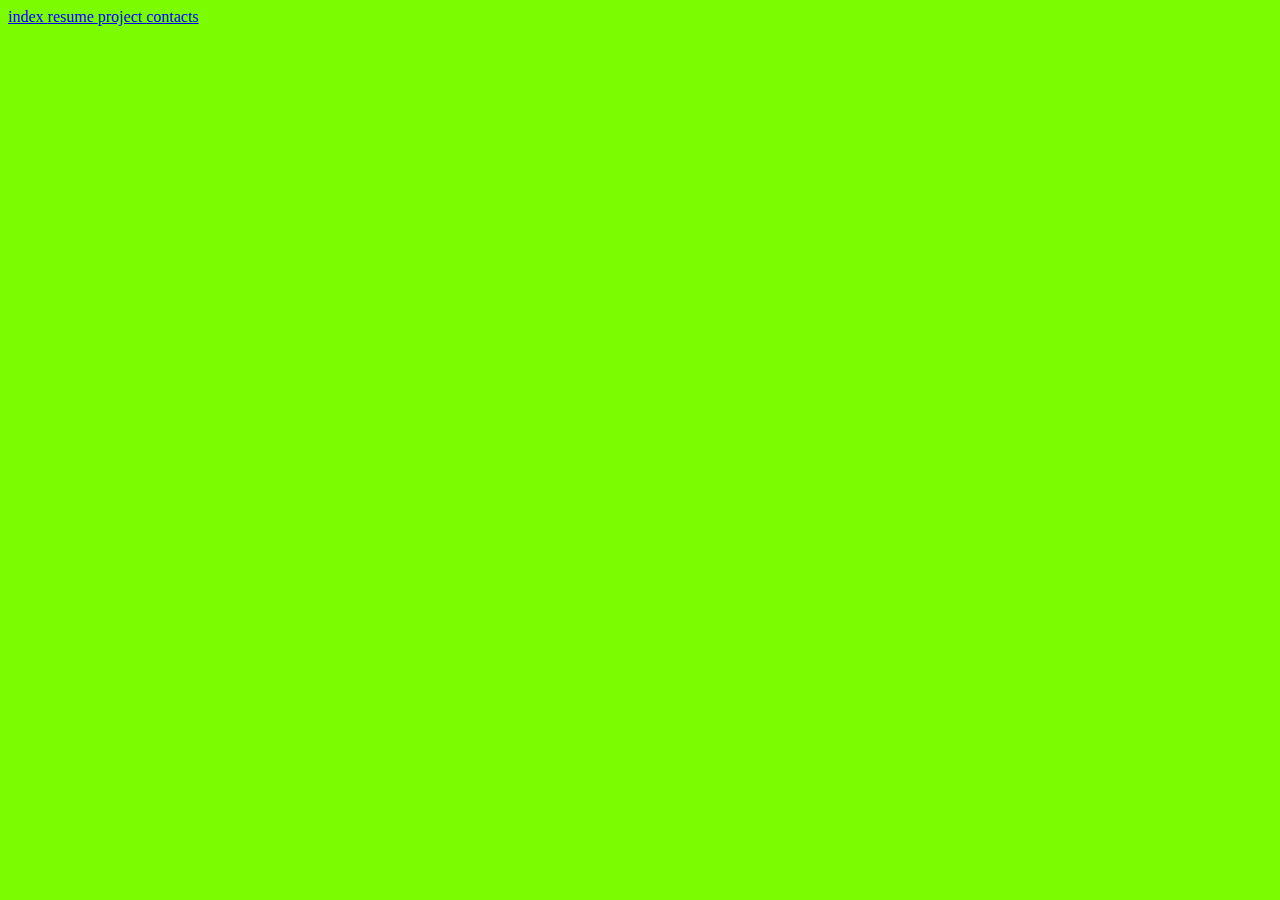
==== portfolio/about.html @ e9e3ebc1 "Add files via upload" ====
<!DOCTYPE html>
<html>
    <head>
        <meta charset="YTF-8"> 
        <meta name="viewport" content="width=device-width, initial-scale=1.0">
        <title>Devin Keppard-Tongue</title>
         <link rel="stylesheet" type="text/css" href="aboutStyle.css"/>
    </head>
    <style>
        body {background-color: lawngreen}
    </style>
    <body>
          <a href="index.html">index </a>
    <a href="resume.html">resume </a>
    <a href="projects.html">project </a>
    <a href="contact.html">contacts </a>
    </body>
</html>
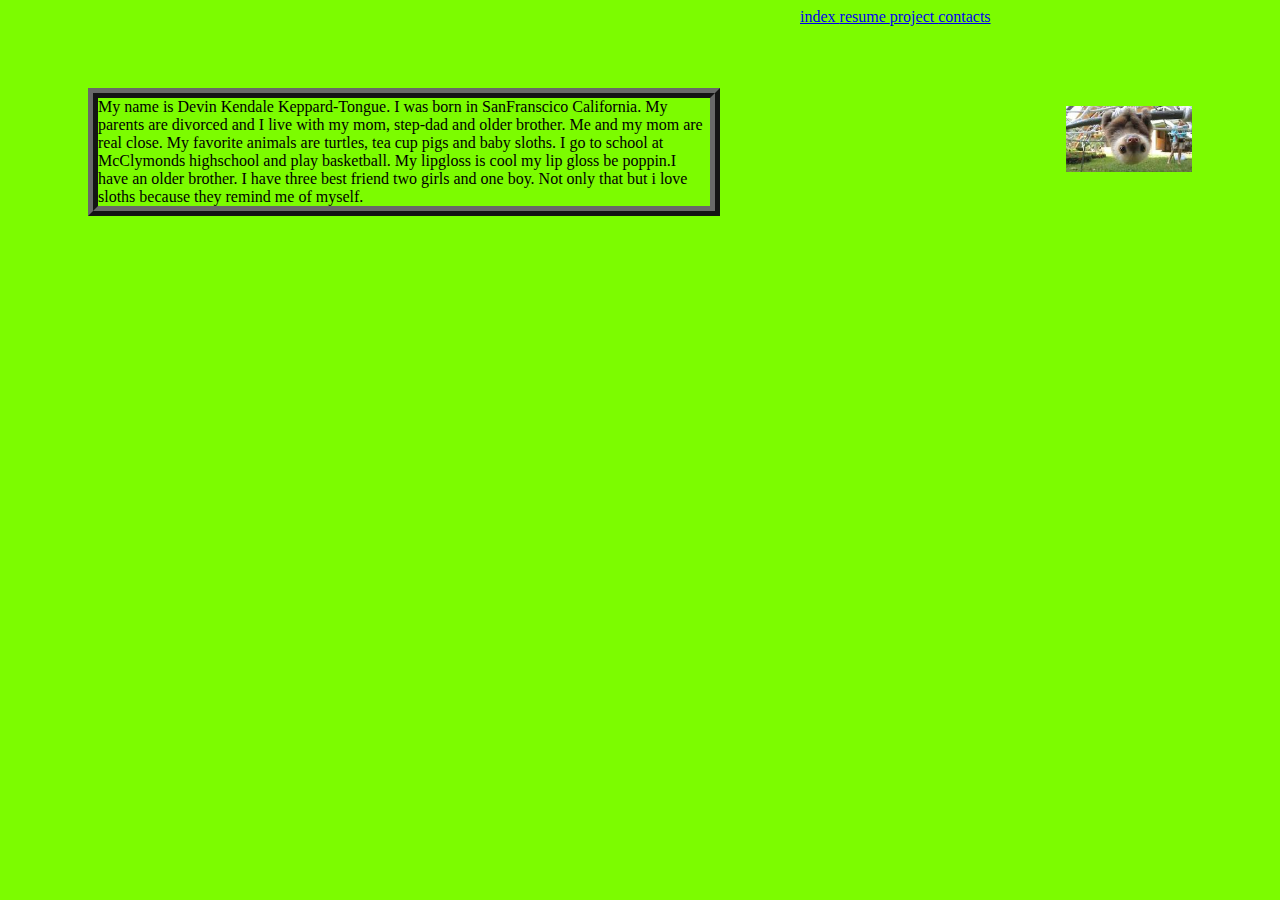
==== commit a4d42553: "Add files via upload" ====
--- a/portfolio/about.html
+++ b/portfolio/about.html
@@ -4,7 +4,7 @@
         <meta charset="YTF-8"> 
         <meta name="viewport" content="width=device-width, initial-scale=1.0">
         <title>Devin Keppard-Tongue</title>
-         <link rel="stylesheet" type="text/css" href="aboutStyle.css"/>
+         <link rel="stylesheet"  href="aboutStyle.css"/>
     </head>
     <style>
         body {background-color: lawngreen}
@@ -14,5 +14,10 @@
     <a href="resume.html">resume </a>
     <a href="projects.html">project </a>
     <a href="contact.html">contacts </a>
+        <p> My name is Devin Kendale Keppard-Tongue. I was born in SanFranscico California. My parents are divorced and I live with my mom, step-dad and older brother. Me and my mom are real close. My favorite animals are turtles, tea cup pigs and baby sloths.
+            I go to school at McClymonds highschool and play basketball. My lipgloss is cool my lip gloss be poppin.I have an older brother. I have three best friend two girls and one boy. Not only that but i love sloths because they remind me of myself. 
+        </p>
+        <img src="download%20(1).jpg">
+    
     </body>
 </html>--- a/portfolio/aboutStyle.css
+++ b/portfolio/aboutStyle.css
@@ -0,0 +1,16 @@
+p{
+    box-sizing: border-box; 
+    width: 50%;
+    border-style: ridge;
+    border-color: dimgrey;
+    border-width: 10px;
+    margin: 5em;
+    float: left;
+    
+}
+img{ 
+    float: right;
+    width: 10%;
+    position:relative;
+    margin: 5em;
+}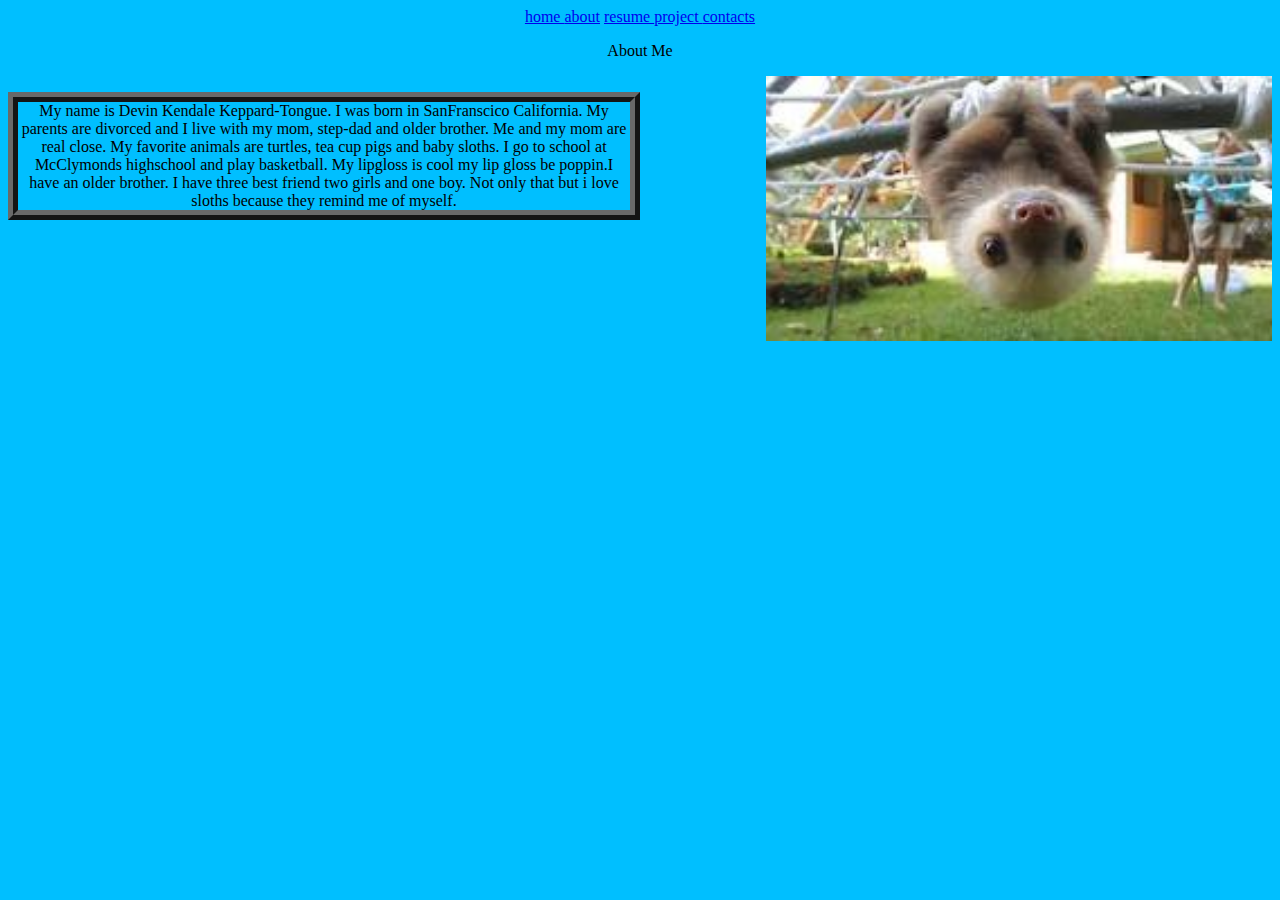
==== commit 50314942: "Add files via upload" ====
--- a/portfolio/about.html
+++ b/portfolio/about.html
@@ -7,14 +7,18 @@
          <link rel="stylesheet"  href="aboutStyle.css"/>
     </head>
     <style>
-        body {background-color: lawngreen}
+        body {background-color: deepskyblue}
     </style>
     <body>
-          <a href="index.html">index </a>
-    <a href="resume.html">resume </a>
-    <a href="projects.html">project </a>
-    <a href="contact.html">contacts </a>
-        <p> My name is Devin Kendale Keppard-Tongue. I was born in SanFranscico California. My parents are divorced and I live with my mom, step-dad and older brother. Me and my mom are real close. My favorite animals are turtles, tea cup pigs and baby sloths.
+        <a href="index.html"> home </a>
+        <a href="about.html"> about</a>
+        <a href="resume.html">resume </a>
+        <a href="projects.html">project </a>
+        <a href="contact.html">contacts </a>
+        
+        <p id="devybo"> About Me </p>
+        
+        <p id="devyybo"> My name is Devin Kendale Keppard-Tongue. I was born in SanFranscico California. My parents are divorced and I live with my mom, step-dad and older brother. Me and my mom are real close. My favorite animals are turtles, tea cup pigs and baby sloths.
             I go to school at McClymonds highschool and play basketball. My lipgloss is cool my lip gloss be poppin.I have an older brother. I have three best friend two girls and one boy. Not only that but i love sloths because they remind me of myself. 
         </p>
         <img src="download%20(1).jpg">
--- a/portfolio/aboutStyle.css
+++ b/portfolio/aboutStyle.css
@@ -1,16 +1,31 @@
-p{
+#devyybo{
     box-sizing: border-box; 
     width: 50%;
     border-style: ridge;
     border-color: dimgrey;
     border-width: 10px;
-    margin: 5em;
     float: left;
+    font-family: fantasy;
+    
     
 }
 img{ 
     float: right;
-    width: 10%;
+    width: 40%;
     position:relative;
-    margin: 5em;
+    
+}
+a:hover{
+    color: orangered;
+
+}
+
+#devybo{
+    font-family: fantasy;
+    text-align: center;
+        
+}
+body{
+    text-align:center; 
+
 }